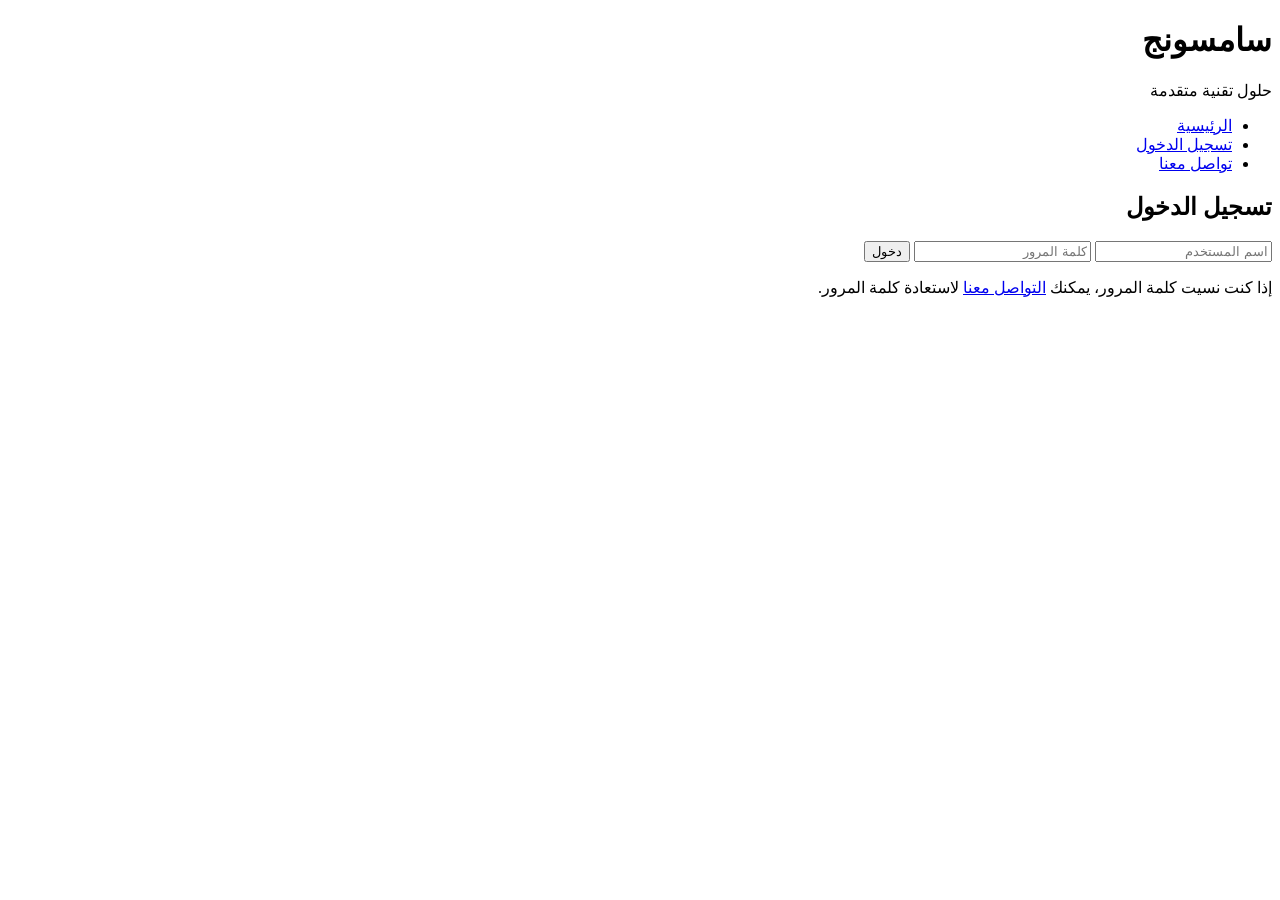
==== index.html @ b853c58a "Add files via upload" ====
<!DOCTYPE html>
<html lang="ar" dir="rtl">
<head>
    <meta charset="UTF-8">
    <meta name="viewport" content="width=device-width, initial-scale=1.0">
    <title>سامسونج - تسجيل الدخول</title>
    <link rel="stylesheet" href="./style.css">
</head>
<body>
    <header>
        <h1>سامسونج</h1>
        <p>حلول تقنية متقدمة</p>
        <nav>
            <ul>
                <li><a href="./home.html">الرئيسية</a></li>
                <li><a href="./index.html" class="active">تسجيل الدخول</a></li>
                <li><a href="./contact.html">تواصل معنا</a></li>
            </ul>
        </nav>
    </header>
    <section class="login">
        <h2>تسجيل الدخول</h2>
        <form action="./home.html">
            <input type="text" placeholder="اسم المستخدم" required>
            <input type="password" placeholder="كلمة المرور" required>
            <button type="submit" class="login-btn">دخول</button>
        </form>
        <p>إذا كنت نسيت كلمة المرور، يمكنك <a href="./contact.html">التواصل معنا</a> لاستعادة كلمة المرور.</p>
    </section>
</body>
</html>
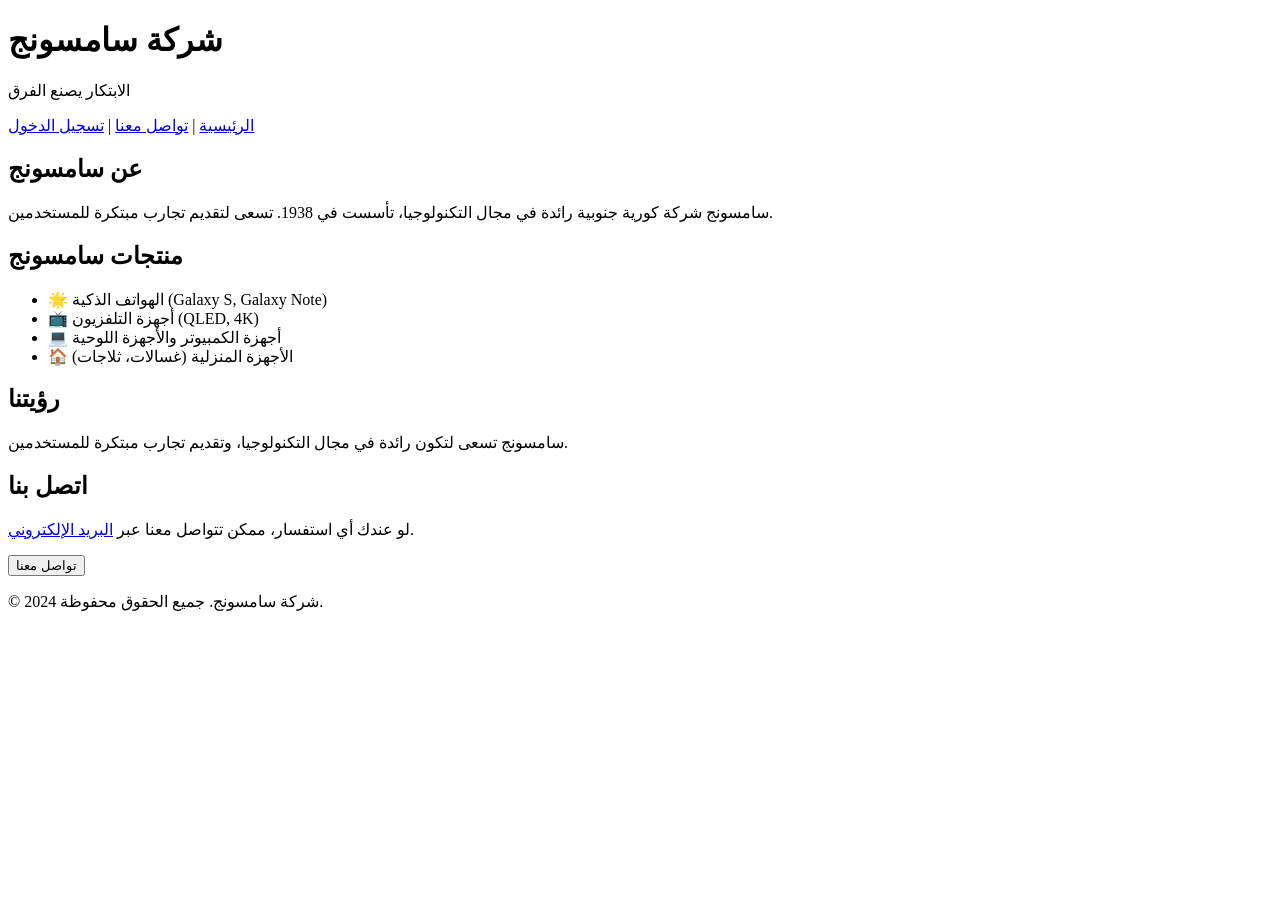
==== commit 438aac10: "Add files via upload" ====
--- a/index.html
+++ b/index.html
@@ -1,31 +1,50 @@
 <!DOCTYPE html>
-<html lang="ar" dir="rtl">
+<html lang="ar">
 <head>
-    <meta charset="UTF-8">
-    <meta name="viewport" content="width=device-width, initial-scale=1.0">
-    <title>سامسونج - تسجيل الدخول</title>
-    <link rel="stylesheet" href="./style.css">
+  <meta charset="UTF-8">
+  <meta name="viewport" content="width=device-width, initial-scale=1.0">
+  <title>سامسونج - الصفحة الرئيسية</title>
+  <link rel="stylesheet" href="style.css">
 </head>
 <body>
-    <header>
-        <h1>سامسونج</h1>
-        <p>حلول تقنية متقدمة</p>
-        <nav>
-            <ul>
-                <li><a href="./home.html">الرئيسية</a></li>
-                <li><a href="./index.html" class="active">تسجيل الدخول</a></li>
-                <li><a href="./contact.html">تواصل معنا</a></li>
-            </ul>
-        </nav>
-    </header>
-    <section class="login">
-        <h2>تسجيل الدخول</h2>
-        <form action="./home.html">
-            <input type="text" placeholder="اسم المستخدم" required>
-            <input type="password" placeholder="كلمة المرور" required>
-            <button type="submit" class="login-btn">دخول</button>
-        </form>
-        <p>إذا كنت نسيت كلمة المرور، يمكنك <a href="./contact.html">التواصل معنا</a> لاستعادة كلمة المرور.</p>
-    </section>
+  <header>
+    <h1>شركة سامسونج</h1>
+    <p>الابتكار يصنع الفرق</p>
+    <nav>
+      <a href="home.html">الرئيسية</a> | 
+      <a href="contact.html">تواصل معنا</a> | 
+      <a href="login.html">تسجيل الدخول</a>
+    </nav>
+  </header>
+  
+  <div class="container">
+    <h2>عن سامسونج</h2>
+    <p>سامسونج شركة كورية جنوبية رائدة في مجال التكنولوجيا، تأسست في 1938. تسعى لتقديم تجارب مبتكرة للمستخدمين.</p>
+    
+    <h2>منتجات سامسونج</h2>
+    <ul>
+      <li>🌟 الهواتف الذكية (Galaxy S, Galaxy Note)</li>
+      <li>📺 أجهزة التلفزيون (QLED, 4K)</li>
+      <li>💻 أجهزة الكمبيوتر والأجهزة اللوحية</li>
+      <li>🏠 الأجهزة المنزلية (غسالات، ثلاجات)</li>
+    </ul>
+    
+    <h2>رؤيتنا</h2>
+    <p>سامسونج تسعى لتكون رائدة في مجال التكنولوجيا، وتقديم تجارب مبتكرة للمستخدمين.</p>
+    
+    <h2>اتصل بنا</h2>
+    <p>لو عندك أي استفسار، ممكن تتواصل معنا عبر <a href="mailto:info@samsung.com">البريد الإلكتروني</a>.</p>
+    <button class="btn" onclick="showMessage()">تواصل معنا</button>
+  </div>
+  
+  <footer>
+    <p>&copy; 2024 شركة سامسونج. جميع الحقوق محفوظة.</p>
+  </footer>
+  
+  <script>
+    function showMessage() {
+      alert("شكرا لتواصلك معنا!");
+    }
+  </script>
 </body>
-</html>+</html>
